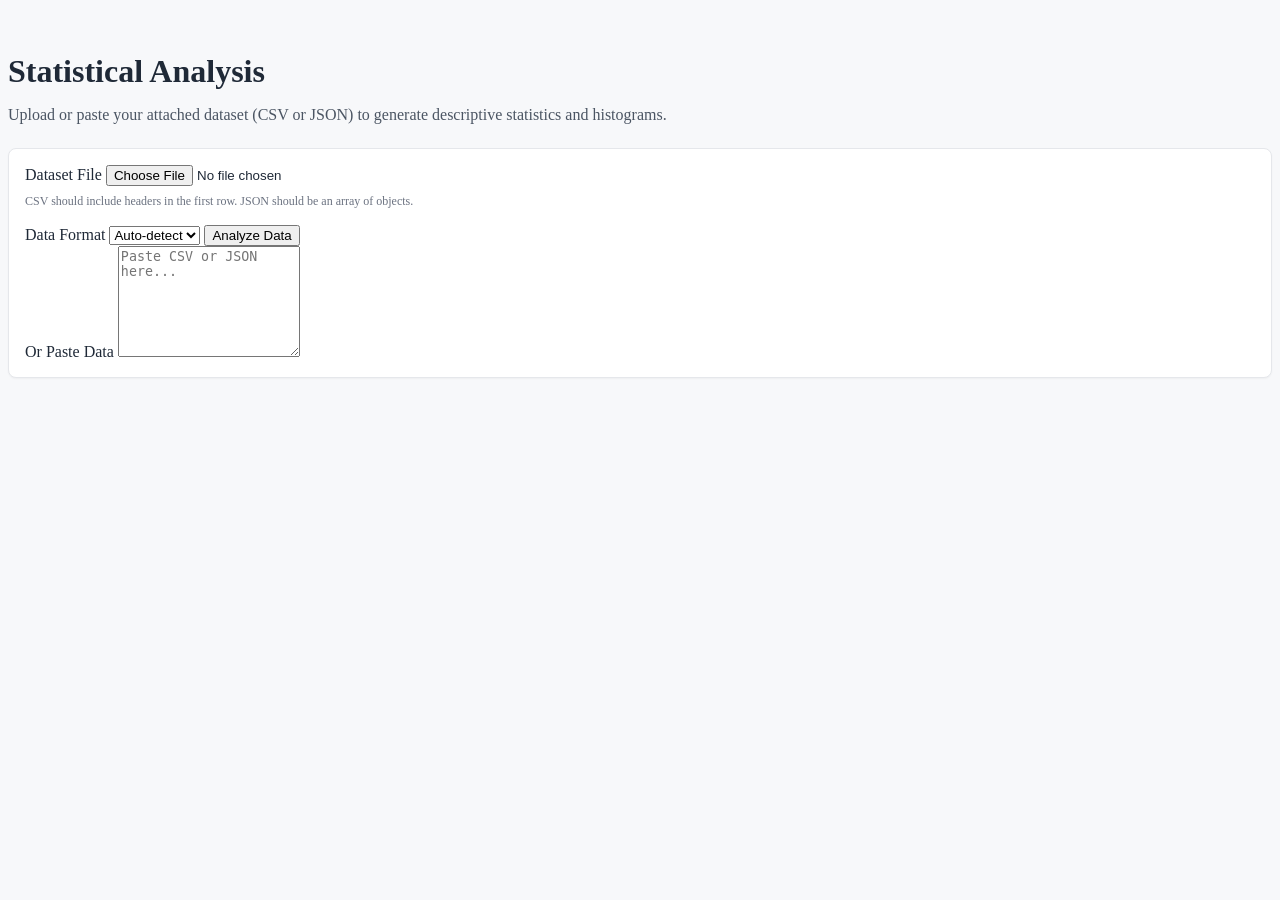
==== src/statistical-analysis.html @ 6418d4a4 "Add standalone statistical analysis webpage Co-authored-by: Alanray Baltazar Elangos <alienrey@users" ====
<!doctype html>
<html lang="en">
<head>
  <meta charset="utf-8">
  <meta name="viewport" content="width=device-width, initial-scale=1">
  <title>Dataset Statistical Analysis</title>
  <link rel="stylesheet" href="css/bootstrap-3.3.7.css">
  <style>
    body {
      background: #f7f8fa;
      color: #1f2937;
      padding: 24px 0 40px;
    }
    .page-title {
      margin-bottom: 8px;
      font-weight: 700;
    }
    .subtitle {
      margin-bottom: 24px;
      color: #4b5563;
    }
    .card {
      background: #fff;
      border: 1px solid #e5e7eb;
      border-radius: 8px;
      padding: 16px;
      margin-bottom: 16px;
      box-shadow: 0 1px 2px rgba(0, 0, 0, 0.04);
    }
    .stat-card {
      background: #f8fafc;
      border: 1px solid #dbe3ec;
      border-radius: 6px;
      padding: 12px;
      margin-bottom: 12px;
    }
    .stat-label {
      font-size: 12px;
      color: #64748b;
      text-transform: uppercase;
      letter-spacing: 0.03em;
    }
    .stat-value {
      font-size: 24px;
      font-weight: 700;
      margin-top: 4px;
    }
    .histogram {
      display: flex;
      gap: 4px;
      align-items: flex-end;
      height: 160px;
      border-bottom: 1px solid #d1d5db;
      padding-bottom: 8px;
      margin-bottom: 8px;
    }
    .histogram-bar {
      flex: 1;
      min-width: 8px;
      background: linear-gradient(180deg, #60a5fa, #2563eb);
      border-radius: 3px 3px 0 0;
    }
    .histogram-labels {
      display: flex;
      justify-content: space-between;
      font-size: 12px;
      color: #6b7280;
    }
    .numeric-column-title {
      margin-top: 8px;
      margin-bottom: 8px;
      font-weight: 600;
    }
    .help-text {
      color: #6b7280;
      margin-top: 8px;
      margin-bottom: 0;
      font-size: 12px;
    }
    .table-responsive {
      border: 1px solid #e5e7eb;
      border-radius: 8px;
      overflow: hidden;
    }
    .error-box {
      margin-top: 12px;
      display: none;
    }
  </style>
</head>
<body>
  <div class="container">
    <h1 class="page-title">Statistical Analysis</h1>
    <p class="subtitle">Upload or paste your attached dataset (CSV or JSON) to generate descriptive statistics and histograms.</p>

    <div class="card">
      <div class="row">
        <div class="col-sm-6">
          <label for="data-file">Dataset File</label>
          <input id="data-file" type="file" class="form-control" accept=".csv,.json,text/csv,application/json">
          <p class="help-text">CSV should include headers in the first row. JSON should be an array of objects.</p>
        </div>
        <div class="col-sm-6">
          <label for="data-format">Data Format</label>
          <select id="data-format" class="form-control">
            <option value="auto">Auto-detect</option>
            <option value="csv">CSV</option>
            <option value="json">JSON</option>
          </select>
          <button id="analyze-button" class="btn btn-primary" style="margin-top: 16px;">Analyze Data</button>
        </div>
      </div>
      <label for="data-text" style="margin-top: 16px;">Or Paste Data</label>
      <textarea id="data-text" class="form-control" rows="7" placeholder="Paste CSV or JSON here..."></textarea>
      <div id="error-box" class="alert alert-danger error-box"></div>
    </div>

    <div id="overview-card" class="card" style="display: none;">
      <h3 style="margin-top: 0;">Dataset Overview</h3>
      <div class="row">
        <div class="col-sm-3">
          <div class="stat-card">
            <div class="stat-label">Rows</div>
            <div id="rows-count" class="stat-value">0</div>
          </div>
        </div>
        <div class="col-sm-3">
          <div class="stat-card">
            <div class="stat-label">Columns</div>
            <div id="columns-count" class="stat-value">0</div>
          </div>
        </div>
        <div class="col-sm-3">
          <div class="stat-card">
            <div class="stat-label">Numeric Columns</div>
            <div id="numeric-columns-count" class="stat-value">0</div>
          </div>
        </div>
        <div class="col-sm-3">
          <div class="stat-card">
            <div class="stat-label">Missing Values</div>
            <div id="missing-values-count" class="stat-value">0</div>
          </div>
        </div>
      </div>
    </div>

    <div id="stats-card" class="card" style="display: none;">
      <h3 style="margin-top: 0;">Descriptive Statistics</h3>
      <div class="table-responsive">
        <table id="stats-table" class="table table-striped table-condensed" style="margin-bottom: 0;">
          <thead>
            <tr>
              <th>Column</th>
              <th>Count</th>
              <th>Missing</th>
              <th>Mean</th>
              <th>Median</th>
              <th>Std Dev</th>
              <th>Min</th>
              <th>Q1</th>
              <th>Q3</th>
              <th>Max</th>
            </tr>
          </thead>
          <tbody></tbody>
        </table>
      </div>
    </div>

    <div id="histograms-card" class="card" style="display: none;">
      <h3 style="margin-top: 0;">Histograms</h3>
      <div id="histograms-list"></div>
    </div>
  </div>

  <script>
    (function() {
      var fileInput = document.getElementById("data-file");
      var formatSelect = document.getElementById("data-format");
      var textArea = document.getElementById("data-text");
      var analyzeButton = document.getElementById("analyze-button");
      var errorBox = document.getElementById("error-box");
      var overviewCard = document.getElementById("overview-card");
      var statsCard = document.getElementById("stats-card");
      var histogramsCard = document.getElementById("histograms-card");
      var statsBody = document.querySelector("#stats-table tbody");
      var histogramsList = document.getElementById("histograms-list");

      analyzeButton.addEventListener("click", function() {
        var textData = textArea.value.trim();
        if (textData.length > 0) {
          analyzeRawData(textData);
          return;
        }

        if (!fileInput.files || fileInput.files.length === 0) {
          showError("Upload a CSV/JSON file or paste dataset content.");
          return;
        }

        var file = fileInput.files[0];
        var reader = new FileReader();
        reader.onload = function(event) {
          analyzeRawData(String(event.target.result || ""));
        };
        reader.onerror = function() {
          showError("Unable to read the uploaded file.");
        };
        reader.readAsText(file);
      });

      function analyzeRawData(rawText) {
        try {
          hideError();
          var format = resolveFormat(rawText);
          var rows = format === "json" ? parseJsonRows(rawText) : parseCsvRows(rawText);
          if (!rows.length) {
            showError("No rows were found in the dataset.");
            return;
          }
          renderAnalysis(rows);
        } catch (error) {
          showError(error && error.message ? error.message : "Failed to parse dataset.");
        }
      }

      function resolveFormat(rawText) {
        var selected = formatSelect.value;
        if (selected !== "auto") {
          return selected;
        }
        var trimmed = rawText.trim();
        if (trimmed[0] === "[" || trimmed[0] === "{") {
          return "json";
        }
        return "csv";
      }

      function parseJsonRows(rawText) {
        var parsed = JSON.parse(rawText);
        if (!Array.isArray(parsed)) {
          throw new Error("JSON must be an array of objects.");
        }
        if (!parsed.length) {
          return [];
        }
        if (typeof parsed[0] !== "object" || parsed[0] === null || Array.isArray(parsed[0])) {
          throw new Error("JSON rows must be plain objects.");
        }
        var keys = Object.keys(parsed[0]);
        return parsed.map(function(item) {
          var out = {};
          keys.forEach(function(key) {
            out[key] = item[key];
          });
          return out;
        });
      }

      function parseCsvRows(rawText) {
        var rows = parseCsvMatrix(rawText);
        if (rows.length < 2) {
          throw new Error("CSV needs at least a header row and one data row.");
        }
        var headers = rows[0].map(function(cell, index) {
          var trimmed = String(cell || "").trim();
          return trimmed || "column_" + (index + 1);
        });
        return rows.slice(1).filter(function(line) {
          return line.some(function(cell) {
            return String(cell || "").trim().length > 0;
          });
        }).map(function(line) {
          var item = {};
          headers.forEach(function(header, index) {
            item[header] = line[index] !== undefined ? line[index] : "";
          });
          return item;
        });
      }

      function parseCsvMatrix(rawText) {
        var text = rawText.replace(/\r\n/g, "\n").replace(/\r/g, "\n");
        var rows = [];
        var row = [];
        var value = "";
        var inQuotes = false;

        for (var i = 0; i < text.length; i++) {
          var char = text[i];
          var next = text[i + 1];

          if (char === "\"" && inQuotes && next === "\"") {
            value += "\"";
            i++;
            continue;
          }
          if (char === "\"") {
            inQuotes = !inQuotes;
            continue;
          }
          if (char === "," && !inQuotes) {
            row.push(value);
            value = "";
            continue;
          }
          if (char === "\n" && !inQuotes) {
            row.push(value);
            rows.push(row);
            row = [];
            value = "";
            continue;
          }
          value += char;
        }

        row.push(value);
        rows.push(row);
        return rows;
      }

      function renderAnalysis(rows) {
        var columns = Object.keys(rows[0]);
        var numericColumns = [];
        var totalMissing = 0;

        columns.forEach(function(column) {
          var values = rows.map(function(row) { return row[column]; });
          var numericValues = values.map(toNumber).filter(isValidNumber);
          var missingCount = values.length - numericValues.length;
          totalMissing += missingCount;
          if (numericValues.length > 0) {
            numericColumns.push({
              name: column,
              values: numericValues,
              totalRows: values.length,
              missingCount: missingCount
            });
          }
        });

        document.getElementById("rows-count").textContent = String(rows.length);
        document.getElementById("columns-count").textContent = String(columns.length);
        document.getElementById("numeric-columns-count").textContent = String(numericColumns.length);
        document.getElementById("missing-values-count").textContent = String(totalMissing);
        overviewCard.style.display = "block";

        renderStatsTable(numericColumns);
        renderHistograms(numericColumns);
      }

      function renderStatsTable(numericColumns) {
        statsBody.innerHTML = "";

        if (!numericColumns.length) {
          statsBody.innerHTML = "<tr><td colspan='10'>No numeric columns found.</td></tr>";
          statsCard.style.display = "block";
          return;
        }

        numericColumns.forEach(function(column) {
          var sorted = column.values.slice().sort(function(a, b) { return a - b; });
          var mean = getMean(sorted);
          var median = getPercentile(sorted, 0.5);
          var stdDev = getStdDev(sorted, mean);
          var q1 = getPercentile(sorted, 0.25);
          var q3 = getPercentile(sorted, 0.75);
          var min = sorted[0];
          var max = sorted[sorted.length - 1];

          var tr = document.createElement("tr");
          tr.innerHTML =
            "<td>" + escapeHtml(column.name) + "</td>" +
            "<td>" + sorted.length + "</td>" +
            "<td>" + column.missingCount + "</td>" +
            "<td>" + formatNumber(mean) + "</td>" +
            "<td>" + formatNumber(median) + "</td>" +
            "<td>" + formatNumber(stdDev) + "</td>" +
            "<td>" + formatNumber(min) + "</td>" +
            "<td>" + formatNumber(q1) + "</td>" +
            "<td>" + formatNumber(q3) + "</td>" +
            "<td>" + formatNumber(max) + "</td>";
          statsBody.appendChild(tr);
        });

        statsCard.style.display = "block";
      }

      function renderHistograms(numericColumns) {
        histogramsList.innerHTML = "";
        if (!numericColumns.length) {
          histogramsList.innerHTML = "<p>No numeric columns available for histogram rendering.</p>";
          histogramsCard.style.display = "block";
          return;
        }

        numericColumns.forEach(function(column) {
          var section = document.createElement("div");
          section.style.marginBottom = "18px";

          var title = document.createElement("div");
          title.className = "numeric-column-title";
          title.textContent = column.name;

          var histogram = document.createElement("div");
          histogram.className = "histogram";

          var labels = document.createElement("div");
          labels.className = "histogram-labels";

          var bins = buildHistogramBins(column.values, 10);
          var maxCount = bins.reduce(function(max, bin) { return Math.max(max, bin.count); }, 0) || 1;

          bins.forEach(function(bin) {
            var bar = document.createElement("div");
            bar.className = "histogram-bar";
            bar.style.height = Math.max(4, Math.round((bin.count / maxCount) * 150)) + "px";
            bar.title = "[" + formatNumber(bin.start) + ", " + formatNumber(bin.end) + "]: " + bin.count;
            histogram.appendChild(bar);
          });

          var minLabel = document.createElement("span");
          minLabel.textContent = "min " + formatNumber(bins[0].start);
          var maxLabel = document.createElement("span");
          maxLabel.textContent = "max " + formatNumber(bins[bins.length - 1].end);
          labels.appendChild(minLabel);
          labels.appendChild(maxLabel);

          section.appendChild(title);
          section.appendChild(histogram);
          section.appendChild(labels);
          histogramsList.appendChild(section);
        });

        histogramsCard.style.display = "block";
      }

      function buildHistogramBins(values, binCount) {
        var min = Math.min.apply(null, values);
        var max = Math.max.apply(null, values);

        if (min === max) {
          return [{
            start: min,
            end: max,
            count: values.length
          }];
        }

        var step = (max - min) / binCount;
        var bins = [];
        for (var i = 0; i < binCount; i++) {
          bins.push({
            start: min + (step * i),
            end: i === binCount - 1 ? max : min + (step * (i + 1)),
            count: 0
          });
        }

        values.forEach(function(value) {
          var index = Math.floor((value - min) / step);
          if (index >= binCount) {
            index = binCount - 1;
          }
          bins[index].count += 1;
        });

        return bins;
      }

      function getMean(values) {
        var sum = values.reduce(function(total, value) { return total + value; }, 0);
        return sum / values.length;
      }

      function getStdDev(values, mean) {
        if (values.length <= 1) {
          return 0;
        }
        var variance = values.reduce(function(total, value) {
          var diff = value - mean;
          return total + (diff * diff);
        }, 0) / (values.length - 1);
        return Math.sqrt(variance);
      }

      function getPercentile(sortedValues, percentile) {
        if (!sortedValues.length) {
          return NaN;
        }
        if (sortedValues.length === 1) {
          return sortedValues[0];
        }
        var index = (sortedValues.length - 1) * percentile;
        var lower = Math.floor(index);
        var upper = Math.ceil(index);
        var weight = index - lower;
        if (lower === upper) {
          return sortedValues[lower];
        }
        return sortedValues[lower] * (1 - weight) + sortedValues[upper] * weight;
      }

      function toNumber(value) {
        if (value === null || value === undefined) {
          return NaN;
        }
        if (typeof value === "number") {
          return value;
        }
        var text = String(value).trim();
        if (text === "") {
          return NaN;
        }
        var normalized = text.replace(/,/g, "");
        return Number(normalized);
      }

      function isValidNumber(value) {
        return Number.isFinite(value);
      }

      function formatNumber(value) {
        if (!Number.isFinite(value)) {
          return "-";
        }
        if (Math.abs(value) >= 1000) {
          return value.toLocaleString(undefined, { maximumFractionDigits: 2 });
        }
        if (Math.abs(value) >= 1) {
          return value.toFixed(3);
        }
        return value.toPrecision(3);
      }

      function showError(message) {
        errorBox.textContent = message;
        errorBox.style.display = "block";
      }

      function hideError() {
        errorBox.style.display = "none";
      }

      function escapeHtml(value) {
        return String(value)
          .replace(/&/g, "&amp;")
          .replace(/</g, "&lt;")
          .replace(/>/g, "&gt;")
          .replace(/"/g, "&quot;")
          .replace(/'/g, "&#039;");
      }
    })();
  </script>
</body>
</html>
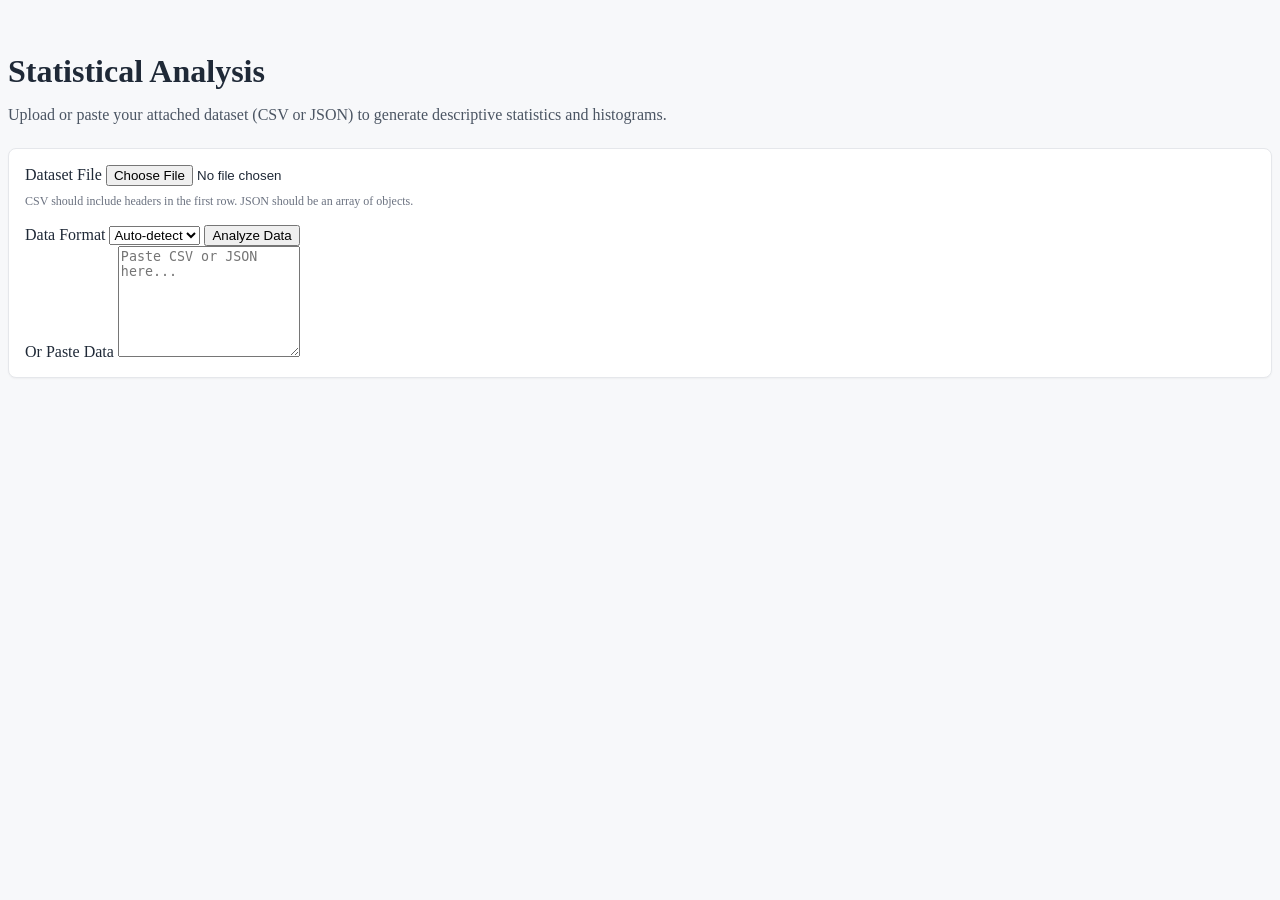
==== commit 95ecaf06: "Fix missing value counting in stats overview Co-authored-by: Alanray Baltazar Elangos <alienrey@user" ====
--- a/src/statistical-analysis.html
+++ b/src/statistical-analysis.html
@@ -325,11 +325,18 @@
         var numericColumns = [];
         var totalMissing = 0;
 
+        rows.forEach(function(row) {
+          columns.forEach(function(column) {
+            if (isMissingValue(row[column])) {
+              totalMissing += 1;
+            }
+          });
+        });
+
         columns.forEach(function(column) {
           var values = rows.map(function(row) { return row[column]; });
           var numericValues = values.map(toNumber).filter(isValidNumber);
-          var missingCount = values.length - numericValues.length;
-          totalMissing += missingCount;
+          var missingCount = values.filter(isMissingValue).length;
           if (numericValues.length > 0) {
             numericColumns.push({
               name: column,
@@ -517,6 +524,10 @@
         return Number(normalized);
       }
 
+      function isMissingValue(value) {
+        return value === null || value === undefined || String(value).trim() === "";
+      }
+
       function isValidNumber(value) {
         return Number.isFinite(value);
       }
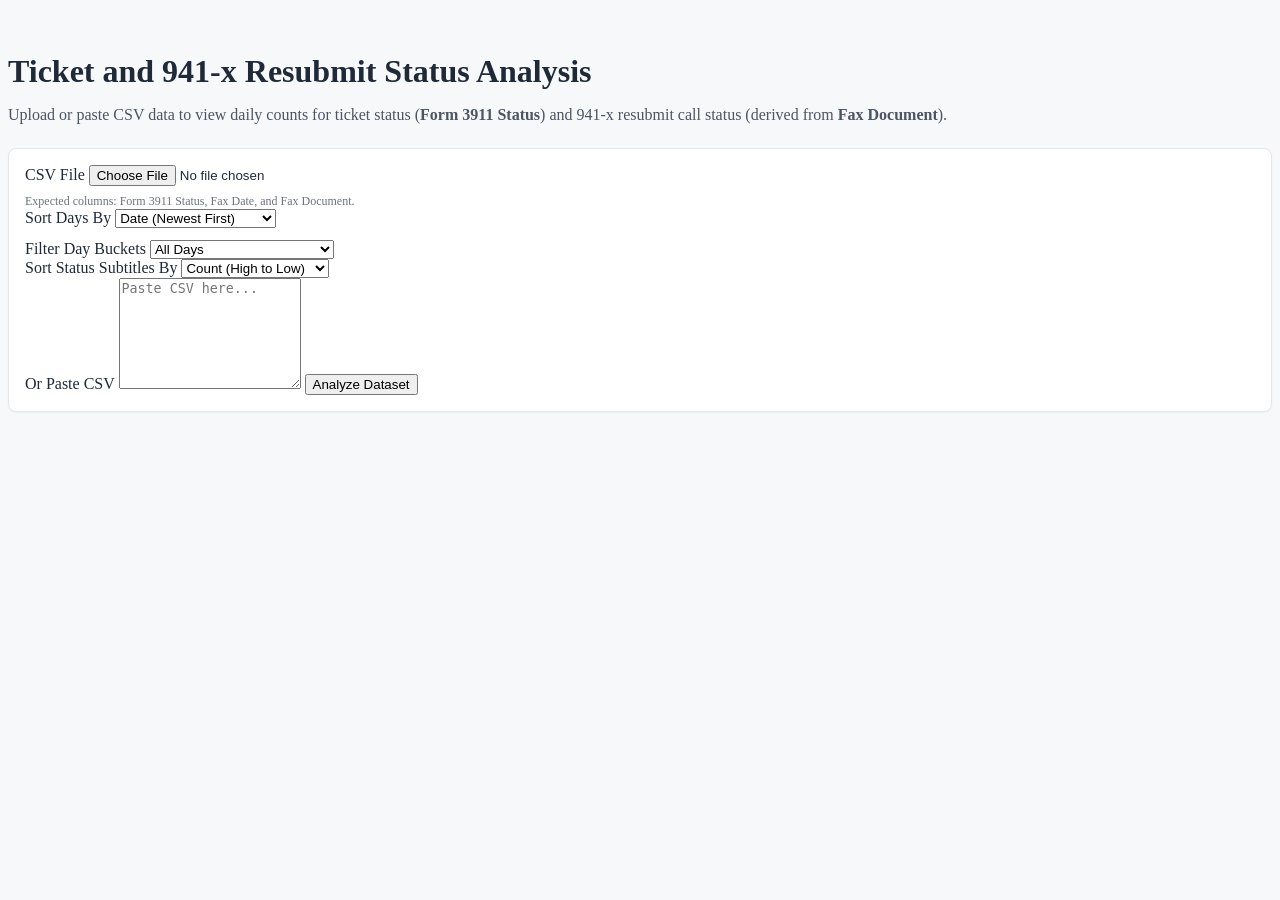
==== commit 71b7f4b3: "Build daily ticket and 941-x status dashboard Co-authored-by: Alanray Baltazar Elangos <alienrey@use" ====
--- a/src/statistical-analysis.html
+++ b/src/statistical-analysis.html
@@ -3,7 +3,7 @@
 <head>
   <meta charset="utf-8">
   <meta name="viewport" content="width=device-width, initial-scale=1">
-  <title>Dataset Statistical Analysis</title>
+  <title>Ticket and 941-x Resubmit Status Analysis</title>
   <link rel="stylesheet" href="css/bootstrap-3.3.7.css">
   <style>
     body {
@@ -45,78 +45,95 @@
       font-weight: 700;
       margin-top: 4px;
     }
-    .histogram {
-      display: flex;
-      gap: 4px;
-      align-items: flex-end;
-      height: 160px;
-      border-bottom: 1px solid #d1d5db;
-      padding-bottom: 8px;
-      margin-bottom: 8px;
-    }
-    .histogram-bar {
-      flex: 1;
-      min-width: 8px;
-      background: linear-gradient(180deg, #60a5fa, #2563eb);
-      border-radius: 3px 3px 0 0;
-    }
-    .histogram-labels {
-      display: flex;
-      justify-content: space-between;
-      font-size: 12px;
-      color: #6b7280;
-    }
-    .numeric-column-title {
-      margin-top: 8px;
-      margin-bottom: 8px;
-      font-weight: 600;
-    }
     .help-text {
       color: #6b7280;
       margin-top: 8px;
       margin-bottom: 0;
       font-size: 12px;
     }
-    .table-responsive {
-      border: 1px solid #e5e7eb;
-      border-radius: 8px;
-      overflow: hidden;
-    }
     .error-box {
       margin-top: 12px;
       display: none;
+    }
+    .section-title {
+      margin-top: 0;
+      margin-bottom: 12px;
+      font-weight: 600;
+    }
+    .day-card {
+      border: 1px solid #e5e7eb;
+      border-radius: 8px;
+      padding: 12px;
+      margin-bottom: 12px;
+      background: #ffffff;
+    }
+    .status-table {
+      margin-bottom: 0;
+    }
+    .status-table thead th {
+      font-size: 12px;
+      text-transform: uppercase;
+      color: #64748b;
+    }
+    .muted {
+      color: #6b7280;
+      font-size: 12px;
+    }
+    .insight-list {
+      margin-bottom: 0;
+      padding-left: 18px;
     }
   </style>
 </head>
 <body>
   <div class="container">
-    <h1 class="page-title">Statistical Analysis</h1>
-    <p class="subtitle">Upload or paste your attached dataset (CSV or JSON) to generate descriptive statistics and histograms.</p>
+    <h1 class="page-title">Ticket and 941-x Resubmit Status Analysis</h1>
+    <p class="subtitle">Upload or paste CSV data to view daily counts for ticket status (<strong>Form 3911 Status</strong>) and 941-x resubmit call status (derived from <strong>Fax Document</strong>).</p>
 
     <div class="card">
       <div class="row">
         <div class="col-sm-6">
-          <label for="data-file">Dataset File</label>
-          <input id="data-file" type="file" class="form-control" accept=".csv,.json,text/csv,application/json">
-          <p class="help-text">CSV should include headers in the first row. JSON should be an array of objects.</p>
+          <label for="data-file">CSV File</label>
+          <input id="data-file" type="file" class="form-control" accept=".csv,text/csv">
+          <p class="help-text">Expected columns: Form 3911 Status, Fax Date, and Fax Document.</p>
         </div>
         <div class="col-sm-6">
-          <label for="data-format">Data Format</label>
-          <select id="data-format" class="form-control">
-            <option value="auto">Auto-detect</option>
-            <option value="csv">CSV</option>
-            <option value="json">JSON</option>
+          <label for="day-sort">Sort Days By</label>
+          <select id="day-sort" class="form-control">
+            <option value="date-desc">Date (Newest First)</option>
+            <option value="date-asc">Date (Oldest First)</option>
+            <option value="ticket-desc">Most Ticket Activity</option>
+            <option value="call-desc">Most 941-x Call Activity</option>
           </select>
-          <button id="analyze-button" class="btn btn-primary" style="margin-top: 16px;">Analyze Data</button>
         </div>
       </div>
-      <label for="data-text" style="margin-top: 16px;">Or Paste Data</label>
-      <textarea id="data-text" class="form-control" rows="7" placeholder="Paste CSV or JSON here..."></textarea>
+      <div class="row" style="margin-top: 12px;">
+        <div class="col-sm-6">
+          <label for="day-filter">Filter Day Buckets</label>
+          <select id="day-filter" class="form-control">
+            <option value="all">All Days</option>
+            <option value="dated-only">Only Dated Rows</option>
+            <option value="no-date-only">Only "No Date"</option>
+            <option value="call-activity">Only Days with Call Activity</option>
+          </select>
+        </div>
+        <div class="col-sm-6">
+          <label for="subtitle-sort">Sort Status Subtitles By</label>
+          <select id="subtitle-sort" class="form-control">
+            <option value="count-desc">Count (High to Low)</option>
+            <option value="count-asc">Count (Low to High)</option>
+            <option value="name-asc">Status Name (A to Z)</option>
+          </select>
+        </div>
+      </div>
+      <label for="data-text" style="margin-top: 16px;">Or Paste CSV</label>
+      <textarea id="data-text" class="form-control" rows="7" placeholder="Paste CSV here..."></textarea>
+      <button id="analyze-button" class="btn btn-primary" style="margin-top: 12px;">Analyze Dataset</button>
       <div id="error-box" class="alert alert-danger error-box"></div>
     </div>
 
     <div id="overview-card" class="card" style="display: none;">
-      <h3 style="margin-top: 0;">Dataset Overview</h3>
+      <h3 class="section-title">Overview</h3>
       <div class="row">
         <div class="col-sm-3">
           <div class="stat-card">
@@ -126,66 +143,85 @@
         </div>
         <div class="col-sm-3">
           <div class="stat-card">
-            <div class="stat-label">Columns</div>
-            <div id="columns-count" class="stat-value">0</div>
+            <div class="stat-label">Day Buckets</div>
+            <div id="days-count" class="stat-value">0</div>
           </div>
         </div>
         <div class="col-sm-3">
           <div class="stat-card">
-            <div class="stat-label">Numeric Columns</div>
-            <div id="numeric-columns-count" class="stat-value">0</div>
+            <div class="stat-label">Rows With Date</div>
+            <div id="dated-rows-count" class="stat-value">0</div>
           </div>
         </div>
         <div class="col-sm-3">
           <div class="stat-card">
-            <div class="stat-label">Missing Values</div>
-            <div id="missing-values-count" class="stat-value">0</div>
+            <div class="stat-label">Rows Without Date</div>
+            <div id="undated-rows-count" class="stat-value">0</div>
           </div>
         </div>
       </div>
     </div>
 
-    <div id="stats-card" class="card" style="display: none;">
-      <h3 style="margin-top: 0;">Descriptive Statistics</h3>
-      <div class="table-responsive">
-        <table id="stats-table" class="table table-striped table-condensed" style="margin-bottom: 0;">
-          <thead>
-            <tr>
-              <th>Column</th>
-              <th>Count</th>
-              <th>Missing</th>
-              <th>Mean</th>
-              <th>Median</th>
-              <th>Std Dev</th>
-              <th>Min</th>
-              <th>Q1</th>
-              <th>Q3</th>
-              <th>Max</th>
-            </tr>
-          </thead>
-          <tbody></tbody>
-        </table>
+    <div id="insights-card" class="card" style="display: none;">
+      <h3 class="section-title">Quick Analysis</h3>
+      <ul id="insight-list" class="insight-list"></ul>
+    </div>
+
+    <div id="totals-card" class="card" style="display: none;">
+      <h3 class="section-title">Overall Status Totals</h3>
+      <div class="row">
+        <div class="col-sm-6">
+          <h4 style="margin-top: 0;">Ticket Status Totals</h4>
+          <table class="table table-striped table-condensed status-table">
+            <thead>
+              <tr>
+                <th>Status</th>
+                <th class="text-right">Count</th>
+              </tr>
+            </thead>
+            <tbody id="ticket-totals-body"></tbody>
+          </table>
+        </div>
+        <div class="col-sm-6">
+          <h4 style="margin-top: 0;">941-x Resubmit Call Totals</h4>
+          <table class="table table-striped table-condensed status-table">
+            <thead>
+              <tr>
+                <th>Status</th>
+                <th class="text-right">Count</th>
+              </tr>
+            </thead>
+            <tbody id="call-totals-body"></tbody>
+          </table>
+        </div>
       </div>
     </div>
 
-    <div id="histograms-card" class="card" style="display: none;">
-      <h3 style="margin-top: 0;">Histograms</h3>
-      <div id="histograms-list"></div>
+    <div id="daily-card" class="card" style="display: none;">
+      <h3 class="section-title">Daily Counts</h3>
+      <p class="muted">Each day card includes sortable subtitles for ticket status and 941-x resubmit call status.</p>
+      <div id="daily-list"></div>
     </div>
   </div>
 
   <script>
     (function() {
       var fileInput = document.getElementById("data-file");
-      var formatSelect = document.getElementById("data-format");
       var textArea = document.getElementById("data-text");
       var analyzeButton = document.getElementById("analyze-button");
+      var daySortSelect = document.getElementById("day-sort");
+      var subtitleSortSelect = document.getElementById("subtitle-sort");
+      var dayFilterSelect = document.getElementById("day-filter");
       var errorBox = document.getElementById("error-box");
       var overviewCard = document.getElementById("overview-card");
-      var statsCard = document.getElementById("stats-card");
-      var histogramsCard = document.getElementById("histograms-card");
-      var statsBody = document.querySelector("#stats-table tbody");
-      var histogramsList = document.getElementById("histograms-list");
+      var insightsCard = document.getElementById("insights-card");
+      var totalsCard = document.getElementById("totals-card");
+      var dailyCard = document.getElementById("daily-card");
+      var insightList = document.getElementById("insight-list");
+      var ticketTotalsBody = document.getElementById("ticket-totals-body");
+      var callTotalsBody = document.getElementById("call-totals-body");
+      var dailyList = document.getElementById("daily-list");
+      var latestAnalysis = null;
 
       analyzeButton.addEventListener("click", function() {
         var textData = textArea.value.trim();
@@ -195,11 +231,10 @@
         }
 
         if (!fileInput.files || fileInput.files.length === 0) {
-          showError("Upload a CSV/JSON file or paste dataset content.");
+          showError("Upload a CSV file or paste CSV content.");
           return;
         }
 
-        var file = fileInput.files[0];
         var reader = new FileReader();
         reader.onload = function(event) {
           analyzeRawData(String(event.target.result || ""));
@@ -207,70 +242,181 @@
         reader.onerror = function() {
           showError("Unable to read the uploaded file.");
         };
-        reader.readAsText(file);
+        reader.readAsText(fileInput.files[0]);
       });
+
+      daySortSelect.addEventListener("change", renderFromCurrentState);
+      subtitleSortSelect.addEventListener("change", renderFromCurrentState);
+      dayFilterSelect.addEventListener("change", renderFromCurrentState);
 
       function analyzeRawData(rawText) {
         try {
           hideError();
-          var format = resolveFormat(rawText);
-          var rows = format === "json" ? parseJsonRows(rawText) : parseCsvRows(rawText);
+          var rows = parseCsvRows(rawText);
           if (!rows.length) {
-            showError("No rows were found in the dataset.");
+            showError("No rows were found in the CSV.");
             return;
           }
-          renderAnalysis(rows);
+          latestAnalysis = buildAnalysis(rows);
+          renderFromCurrentState();
         } catch (error) {
-          showError(error && error.message ? error.message : "Failed to parse dataset.");
-        }
-      }
-
-      function resolveFormat(rawText) {
-        var selected = formatSelect.value;
-        if (selected !== "auto") {
-          return selected;
-        }
-        var trimmed = rawText.trim();
-        if (trimmed[0] === "[" || trimmed[0] === "{") {
-          return "json";
-        }
-        return "csv";
-      }
-
-      function parseJsonRows(rawText) {
-        var parsed = JSON.parse(rawText);
-        if (!Array.isArray(parsed)) {
-          throw new Error("JSON must be an array of objects.");
-        }
-        if (!parsed.length) {
-          return [];
-        }
-        if (typeof parsed[0] !== "object" || parsed[0] === null || Array.isArray(parsed[0])) {
-          throw new Error("JSON rows must be plain objects.");
-        }
-        var keys = Object.keys(parsed[0]);
-        return parsed.map(function(item) {
-          var out = {};
-          keys.forEach(function(key) {
-            out[key] = item[key];
-          });
-          return out;
-        });
+          showError(error && error.message ? error.message : "Failed to parse CSV data.");
+        }
+      }
+
+      function renderFromCurrentState() {
+        if (!latestAnalysis) {
+          return;
+        }
+        renderOverview(latestAnalysis);
+        renderInsights(latestAnalysis);
+        renderTotals(latestAnalysis);
+        renderDailyCards(latestAnalysis);
+      }
+
+      function buildAnalysis(rows) {
+        var byDay = {};
+        var ticketTotals = {};
+        var callTotals = {};
+        var datedRows = 0;
+
+        rows.forEach(function(row) {
+          var day = normalizeDateKey(row["Fax Date"]);
+          var ticketStatus = cleanValue(row["Form 3911 Status"], "Unknown");
+          var callStatus = extractCallStatus(row["Fax Document"]);
+
+          if (day !== "No Date") {
+            datedRows += 1;
+          }
+
+          if (!byDay[day]) {
+            byDay[day] = {
+              ticket: {},
+              call: {},
+              ticketTotal: 0,
+              callTotal: 0
+            };
+          }
+
+          incrementCount(byDay[day].ticket, ticketStatus);
+          incrementCount(byDay[day].call, callStatus);
+          byDay[day].ticketTotal += 1;
+          byDay[day].callTotal += 1;
+
+          incrementCount(ticketTotals, ticketStatus);
+          incrementCount(callTotals, callStatus);
+        });
+
+        return {
+          rowCount: rows.length,
+          dayCount: Object.keys(byDay).length,
+          datedRows: datedRows,
+          undatedRows: rows.length - datedRows,
+          byDay: byDay,
+          ticketTotals: ticketTotals,
+          callTotals: callTotals
+        };
+      }
+
+      function renderOverview(analysis) {
+        document.getElementById("rows-count").textContent = String(analysis.rowCount);
+        document.getElementById("days-count").textContent = String(analysis.dayCount);
+        document.getElementById("dated-rows-count").textContent = String(analysis.datedRows);
+        document.getElementById("undated-rows-count").textContent = String(analysis.undatedRows);
+        overviewCard.style.display = "block";
+      }
+
+      function renderInsights(analysis) {
+        var topTicketStatus = getTopEntry(analysis.ticketTotals);
+        var topCallStatus = getTopEntry(analysis.callTotals);
+        var topTicketDay = getTopDay(analysis.byDay, "ticketTotal");
+        var topCallDay = getTopDay(analysis.byDay, "callTotal");
+
+        insightList.innerHTML =
+          "<li>Most common ticket status: <strong>" + escapeHtml(topTicketStatus.name) + "</strong> (" + topTicketStatus.value + ").</li>" +
+          "<li>Most common 941-x resubmit call status: <strong>" + escapeHtml(topCallStatus.name) + "</strong> (" + topCallStatus.value + ").</li>" +
+          "<li>Highest ticket activity day: <strong>" + escapeHtml(topTicketDay.name) + "</strong> (" + topTicketDay.value + " rows).</li>" +
+          "<li>Highest 941-x call activity day: <strong>" + escapeHtml(topCallDay.name) + "</strong> (" + topCallDay.value + " rows).</li>";
+        insightsCard.style.display = "block";
+      }
+
+      function renderTotals(analysis) {
+        ticketTotalsBody.innerHTML = renderStatusRows(sortStatusEntries(analysis.ticketTotals));
+        callTotalsBody.innerHTML = renderStatusRows(sortStatusEntries(analysis.callTotals));
+        totalsCard.style.display = "block";
+      }
+
+      function renderDailyCards(analysis) {
+        var dayKeys = Object.keys(analysis.byDay).filter(function(day) {
+          if (dayFilterSelect.value === "dated-only") {
+            return day !== "No Date";
+          }
+          if (dayFilterSelect.value === "no-date-only") {
+            return day === "No Date";
+          }
+          if (dayFilterSelect.value === "call-activity") {
+            return getPositiveCallCount(analysis.byDay[day].call) > 0;
+          }
+          return true;
+        });
+
+        dayKeys.sort(function(a, b) {
+          return compareDays(a, b, analysis.byDay, daySortSelect.value);
+        });
+
+        if (!dayKeys.length) {
+          dailyList.innerHTML = "<p>No day buckets match the selected filter.</p>";
+          dailyCard.style.display = "block";
+          return;
+        }
+
+        var cards = dayKeys.map(function(day) {
+          var dayData = analysis.byDay[day];
+          var ticketRows = renderStatusRows(sortStatusEntries(dayData.ticket, subtitleSortSelect.value));
+          var callRows = renderStatusRows(sortStatusEntries(dayData.call, subtitleSortSelect.value));
+
+          return "" +
+            "<div class='day-card'>" +
+              "<div class='row'>" +
+                "<div class='col-sm-6'><h4 style='margin-top: 0;'>" + escapeHtml(day) + "</h4></div>" +
+                "<div class='col-sm-6 text-right muted'>Ticket Rows: " + dayData.ticketTotal + " | Call Rows: " + dayData.callTotal + "</div>" +
+              "</div>" +
+              "<div class='row'>" +
+                "<div class='col-sm-6'>" +
+                  "<h5>Ticket Status Counts</h5>" +
+                  "<table class='table table-condensed table-striped status-table'>" +
+                    "<thead><tr><th>Status</th><th class='text-right'>Count</th></tr></thead>" +
+                    "<tbody>" + ticketRows + "</tbody>" +
+                  "</table>" +
+                "</div>" +
+                "<div class='col-sm-6'>" +
+                  "<h5>941-x Resubmit Call Status Counts</h5>" +
+                  "<table class='table table-condensed table-striped status-table'>" +
+                    "<thead><tr><th>Status</th><th class='text-right'>Count</th></tr></thead>" +
+                    "<tbody>" + callRows + "</tbody>" +
+                  "</table>" +
+                "</div>" +
+              "</div>" +
+            "</div>";
+        });
+
+        dailyList.innerHTML = cards.join("");
+        dailyCard.style.display = "block";
       }
 
       function parseCsvRows(rawText) {
-        var rows = parseCsvMatrix(rawText);
-        if (rows.length < 2) {
+        var matrix = parseCsvMatrix(rawText);
+        if (matrix.length < 2) {
           throw new Error("CSV needs at least a header row and one data row.");
         }
-        var headers = rows[0].map(function(cell, index) {
-          var trimmed = String(cell || "").trim();
-          return trimmed || "column_" + (index + 1);
-        });
-        return rows.slice(1).filter(function(line) {
-          return line.some(function(cell) {
-            return String(cell || "").trim().length > 0;
-          });
+
+        var headers = matrix[0].map(function(cell, index) {
+          var value = String(cell || "").trim();
+          return value || ("column_" + (index + 1));
+        });
+
+        return matrix.slice(1).filter(function(line) {
+          return line.some(function(cell) { return String(cell || "").trim().length > 0; });
         }).map(function(line) {
           var item = {};
           headers.forEach(function(header, index) {
@@ -288,31 +434,31 @@
         var inQuotes = false;
 
         for (var i = 0; i < text.length; i++) {
-          var char = text[i];
+          var character = text[i];
           var next = text[i + 1];
 
-          if (char === "\"" && inQuotes && next === "\"") {
+          if (character === "\"" && inQuotes && next === "\"") {
             value += "\"";
-            i++;
+            i += 1;
             continue;
           }
-          if (char === "\"") {
+          if (character === "\"") {
             inQuotes = !inQuotes;
             continue;
           }
-          if (char === "," && !inQuotes) {
+          if (character === "," && !inQuotes) {
             row.push(value);
             value = "";
             continue;
           }
-          if (char === "\n" && !inQuotes) {
+          if (character === "\n" && !inQuotes) {
             row.push(value);
             rows.push(row);
             row = [];
             value = "";
             continue;
           }
-          value += char;
+          value += character;
         }
 
         row.push(value);
@@ -320,229 +466,149 @@
         return rows;
       }
 
-      function renderAnalysis(rows) {
-        var columns = Object.keys(rows[0]);
-        var numericColumns = [];
-        var totalMissing = 0;
-
-        rows.forEach(function(row) {
-          columns.forEach(function(column) {
-            if (isMissingValue(row[column])) {
-              totalMissing += 1;
+      function normalizeDateKey(rawValue) {
+        var value = String(rawValue || "").trim();
+        if (!value) {
+          return "No Date";
+        }
+        var match = value.match(/^(\d{1,2})\/(\d{1,2})\/(\d{2,4})$/);
+        if (!match) {
+          return value;
+        }
+        var month = Number(match[1]);
+        var day = Number(match[2]);
+        var year = Number(match[3]);
+        if (year < 100) {
+          year += 2000;
+        }
+        return String(year) + "-" + pad2(month) + "-" + pad2(day);
+      }
+
+      function extractCallStatus(rawValue) {
+        var value = String(rawValue || "").trim();
+        if (!value) {
+          return "No Call Status";
+        }
+        var match = value.match(/^\(([^)]+)\)/);
+        if (match) {
+          return cleanValue(match[1], "Unknown");
+        }
+        return "Unknown";
+      }
+
+      function cleanValue(value, fallback) {
+        var text = String(value || "").trim();
+        return text.length ? text : fallback;
+      }
+
+      function incrementCount(map, key) {
+        if (!map[key]) {
+          map[key] = 0;
+        }
+        map[key] += 1;
+      }
+
+      function sortStatusEntries(statusMap, mode) {
+        var sortMode = mode || "count-desc";
+        var entries = Object.keys(statusMap).map(function(name) {
+          return { name: name, value: statusMap[name] };
+        });
+
+        entries.sort(function(left, right) {
+          if (sortMode === "name-asc") {
+            return left.name.localeCompare(right.name);
+          }
+          if (sortMode === "count-asc") {
+            if (left.value !== right.value) {
+              return left.value - right.value;
             }
-          });
-        });
-
-        columns.forEach(function(column) {
-          var values = rows.map(function(row) { return row[column]; });
-          var numericValues = values.map(toNumber).filter(isValidNumber);
-          var missingCount = values.filter(isMissingValue).length;
-          if (numericValues.length > 0) {
-            numericColumns.push({
-              name: column,
-              values: numericValues,
-              totalRows: values.length,
-              missingCount: missingCount
-            });
-          }
-        });
-
-        document.getElementById("rows-count").textContent = String(rows.length);
-        document.getElementById("columns-count").textContent = String(columns.length);
-        document.getElementById("numeric-columns-count").textContent = String(numericColumns.length);
-        document.getElementById("missing-values-count").textContent = String(totalMissing);
-        overviewCard.style.display = "block";
-
-        renderStatsTable(numericColumns);
-        renderHistograms(numericColumns);
-      }
-
-      function renderStatsTable(numericColumns) {
-        statsBody.innerHTML = "";
-
-        if (!numericColumns.length) {
-          statsBody.innerHTML = "<tr><td colspan='10'>No numeric columns found.</td></tr>";
-          statsCard.style.display = "block";
-          return;
-        }
-
-        numericColumns.forEach(function(column) {
-          var sorted = column.values.slice().sort(function(a, b) { return a - b; });
-          var mean = getMean(sorted);
-          var median = getPercentile(sorted, 0.5);
-          var stdDev = getStdDev(sorted, mean);
-          var q1 = getPercentile(sorted, 0.25);
-          var q3 = getPercentile(sorted, 0.75);
-          var min = sorted[0];
-          var max = sorted[sorted.length - 1];
-
-          var tr = document.createElement("tr");
-          tr.innerHTML =
-            "<td>" + escapeHtml(column.name) + "</td>" +
-            "<td>" + sorted.length + "</td>" +
-            "<td>" + column.missingCount + "</td>" +
-            "<td>" + formatNumber(mean) + "</td>" +
-            "<td>" + formatNumber(median) + "</td>" +
-            "<td>" + formatNumber(stdDev) + "</td>" +
-            "<td>" + formatNumber(min) + "</td>" +
-            "<td>" + formatNumber(q1) + "</td>" +
-            "<td>" + formatNumber(q3) + "</td>" +
-            "<td>" + formatNumber(max) + "</td>";
-          statsBody.appendChild(tr);
-        });
-
-        statsCard.style.display = "block";
-      }
-
-      function renderHistograms(numericColumns) {
-        histogramsList.innerHTML = "";
-        if (!numericColumns.length) {
-          histogramsList.innerHTML = "<p>No numeric columns available for histogram rendering.</p>";
-          histogramsCard.style.display = "block";
-          return;
-        }
-
-        numericColumns.forEach(function(column) {
-          var section = document.createElement("div");
-          section.style.marginBottom = "18px";
-
-          var title = document.createElement("div");
-          title.className = "numeric-column-title";
-          title.textContent = column.name;
-
-          var histogram = document.createElement("div");
-          histogram.className = "histogram";
-
-          var labels = document.createElement("div");
-          labels.className = "histogram-labels";
-
-          var bins = buildHistogramBins(column.values, 10);
-          var maxCount = bins.reduce(function(max, bin) { return Math.max(max, bin.count); }, 0) || 1;
-
-          bins.forEach(function(bin) {
-            var bar = document.createElement("div");
-            bar.className = "histogram-bar";
-            bar.style.height = Math.max(4, Math.round((bin.count / maxCount) * 150)) + "px";
-            bar.title = "[" + formatNumber(bin.start) + ", " + formatNumber(bin.end) + "]: " + bin.count;
-            histogram.appendChild(bar);
-          });
-
-          var minLabel = document.createElement("span");
-          minLabel.textContent = "min " + formatNumber(bins[0].start);
-          var maxLabel = document.createElement("span");
-          maxLabel.textContent = "max " + formatNumber(bins[bins.length - 1].end);
-          labels.appendChild(minLabel);
-          labels.appendChild(maxLabel);
-
-          section.appendChild(title);
-          section.appendChild(histogram);
-          section.appendChild(labels);
-          histogramsList.appendChild(section);
-        });
-
-        histogramsCard.style.display = "block";
-      }
-
-      function buildHistogramBins(values, binCount) {
-        var min = Math.min.apply(null, values);
-        var max = Math.max.apply(null, values);
-
-        if (min === max) {
-          return [{
-            start: min,
-            end: max,
-            count: values.length
-          }];
-        }
-
-        var step = (max - min) / binCount;
-        var bins = [];
-        for (var i = 0; i < binCount; i++) {
-          bins.push({
-            start: min + (step * i),
-            end: i === binCount - 1 ? max : min + (step * (i + 1)),
-            count: 0
-          });
-        }
-
-        values.forEach(function(value) {
-          var index = Math.floor((value - min) / step);
-          if (index >= binCount) {
-            index = binCount - 1;
-          }
-          bins[index].count += 1;
-        });
-
-        return bins;
-      }
-
-      function getMean(values) {
-        var sum = values.reduce(function(total, value) { return total + value; }, 0);
-        return sum / values.length;
-      }
-
-      function getStdDev(values, mean) {
-        if (values.length <= 1) {
+            return left.name.localeCompare(right.name);
+          }
+          if (left.value !== right.value) {
+            return right.value - left.value;
+          }
+          return left.name.localeCompare(right.name);
+        });
+        return entries;
+      }
+
+      function renderStatusRows(entries) {
+        if (!entries.length) {
+          return "<tr><td colspan='2'>No data</td></tr>";
+        }
+        return entries.map(function(entry) {
+          return "<tr><td>" + escapeHtml(entry.name) + "</td><td class='text-right'>" + entry.value + "</td></tr>";
+        }).join("");
+      }
+
+      function getTopEntry(map) {
+        var entries = sortStatusEntries(map, "count-desc");
+        if (!entries.length) {
+          return { name: "N/A", value: 0 };
+        }
+        return entries[0];
+      }
+
+      function getTopDay(dayMap, key) {
+        var days = Object.keys(dayMap);
+        if (!days.length) {
+          return { name: "N/A", value: 0 };
+        }
+        days.sort(function(left, right) {
+          var diff = (dayMap[right][key] || 0) - (dayMap[left][key] || 0);
+          if (diff !== 0) {
+            return diff;
+          }
+          return compareDateKeys(right, left);
+        });
+        return { name: days[0], value: dayMap[days[0]][key] || 0 };
+      }
+
+      function compareDays(left, right, dayMap, mode) {
+        if (mode === "ticket-desc") {
+          var ticketDiff = (dayMap[right].ticketTotal || 0) - (dayMap[left].ticketTotal || 0);
+          if (ticketDiff !== 0) {
+            return ticketDiff;
+          }
+          return compareDateKeys(right, left);
+        }
+        if (mode === "call-desc") {
+          var callDiff = (dayMap[right].callTotal || 0) - (dayMap[left].callTotal || 0);
+          if (callDiff !== 0) {
+            return callDiff;
+          }
+          return compareDateKeys(right, left);
+        }
+        if (mode === "date-asc") {
+          return compareDateKeys(left, right);
+        }
+        return compareDateKeys(right, left);
+      }
+
+      function compareDateKeys(left, right) {
+        if (left === "No Date" && right === "No Date") {
           return 0;
         }
-        var variance = values.reduce(function(total, value) {
-          var diff = value - mean;
-          return total + (diff * diff);
-        }, 0) / (values.length - 1);
-        return Math.sqrt(variance);
-      }
-
-      function getPercentile(sortedValues, percentile) {
-        if (!sortedValues.length) {
-          return NaN;
-        }
-        if (sortedValues.length === 1) {
-          return sortedValues[0];
-        }
-        var index = (sortedValues.length - 1) * percentile;
-        var lower = Math.floor(index);
-        var upper = Math.ceil(index);
-        var weight = index - lower;
-        if (lower === upper) {
-          return sortedValues[lower];
-        }
-        return sortedValues[lower] * (1 - weight) + sortedValues[upper] * weight;
-      }
-
-      function toNumber(value) {
-        if (value === null || value === undefined) {
-          return NaN;
-        }
-        if (typeof value === "number") {
-          return value;
-        }
-        var text = String(value).trim();
-        if (text === "") {
-          return NaN;
-        }
-        var normalized = text.replace(/,/g, "");
-        return Number(normalized);
-      }
-
-      function isMissingValue(value) {
-        return value === null || value === undefined || String(value).trim() === "";
-      }
-
-      function isValidNumber(value) {
-        return Number.isFinite(value);
-      }
-
-      function formatNumber(value) {
-        if (!Number.isFinite(value)) {
-          return "-";
-        }
-        if (Math.abs(value) >= 1000) {
-          return value.toLocaleString(undefined, { maximumFractionDigits: 2 });
-        }
-        if (Math.abs(value) >= 1) {
-          return value.toFixed(3);
-        }
-        return value.toPrecision(3);
+        if (left === "No Date") {
+          return 1;
+        }
+        if (right === "No Date") {
+          return -1;
+        }
+        return left.localeCompare(right);
+      }
+
+      function getPositiveCallCount(callMap) {
+        return Object.keys(callMap).reduce(function(total, key) {
+          if (key === "No Call Status") {
+            return total;
+          }
+          return total + (callMap[key] || 0);
+        }, 0);
+      }
+
+      function pad2(value) {
+        return value < 10 ? "0" + value : String(value);
       }
 
       function showError(message) {
